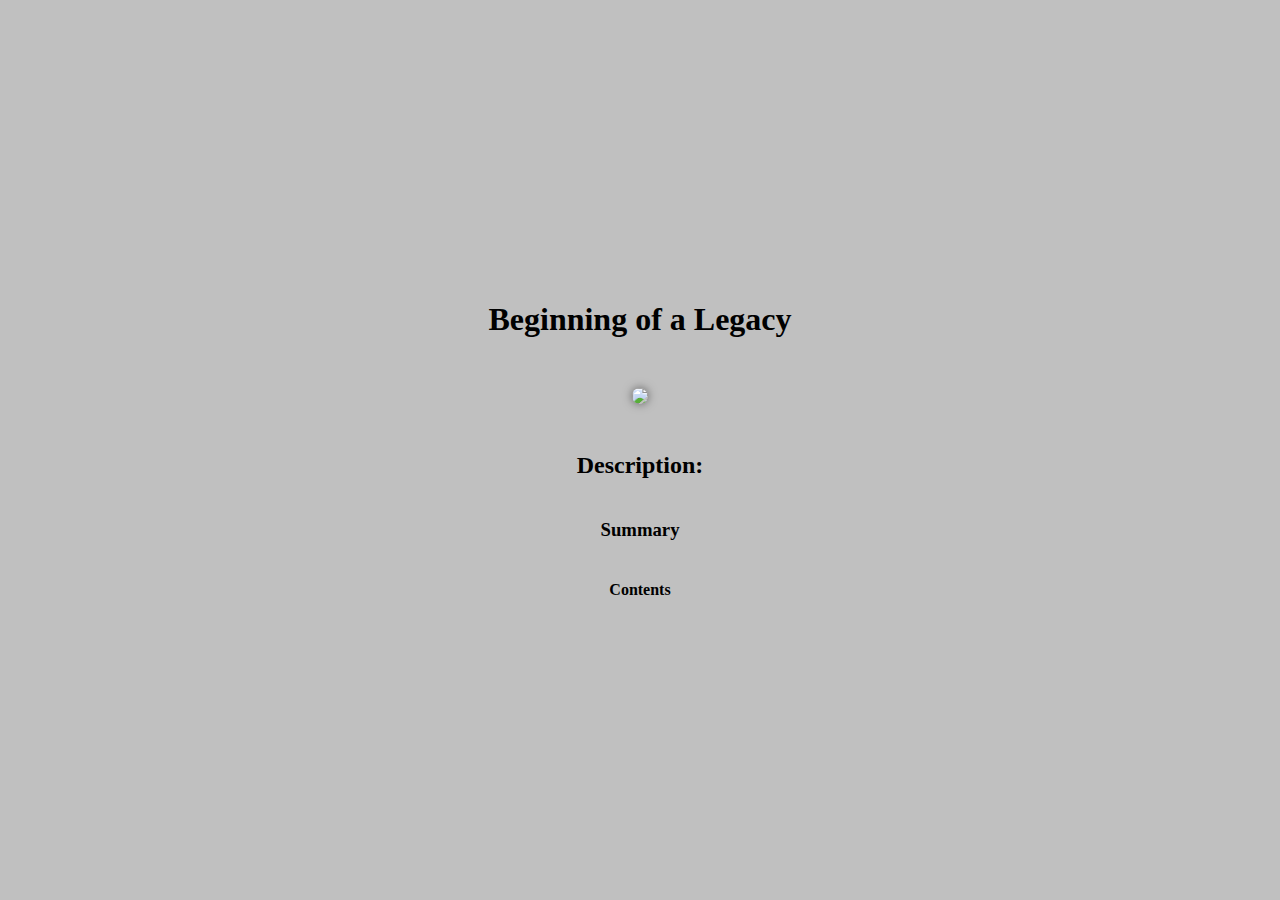
==== public/index.html @ a32fc6ef "added more styles and content" ====
<!DOCTYPE html>
<html lang="en">

<head>
    <meta charset="UTF-8">
    <meta name="viewport" content="width=device-width, initial-scale=1.0">
    <title>My Blog</title>
    <link rel="stylesheet" href="styles.css">
</head>

<body>
    <h1>
        Beginning of a Legacy
        <br><br>
        <img id="profilePic" src="https://pbs.twimg.com/profile_images/1113895391164944384/Q9PouGzK_400x400.jpg">
    </h1>

    
    <h2>
        Description:
    </h2>
    
    <h3>
        Summary
    </h3>

    <h4>
        Contents
    </h4>





    <script src="main.js"></script>
</body>

</html>
---- public/styles.css ----
body {
    background-color:silver;
    display: flex;
    justify-content: center; /* Center align items horizontally */
    align-items: center; /* Center align items vertically */
    min-height: 100vh; /* Set minimum height to 100% of viewport height */
    margin: 0; /* Remove default margin */
    padding: 0; /* Remove default padding */
    flex-direction: column; /* Stack items vertically */
}

h1, h2, h3, h4 {
    text-align: center; /* Center align text */
    margin: 20px 0; /* Add spacing between headings */
}

#profilePic {
    border-radius: 100px;
    box-shadow: 0 0 10px rgba(0,0,0,0.5)
}
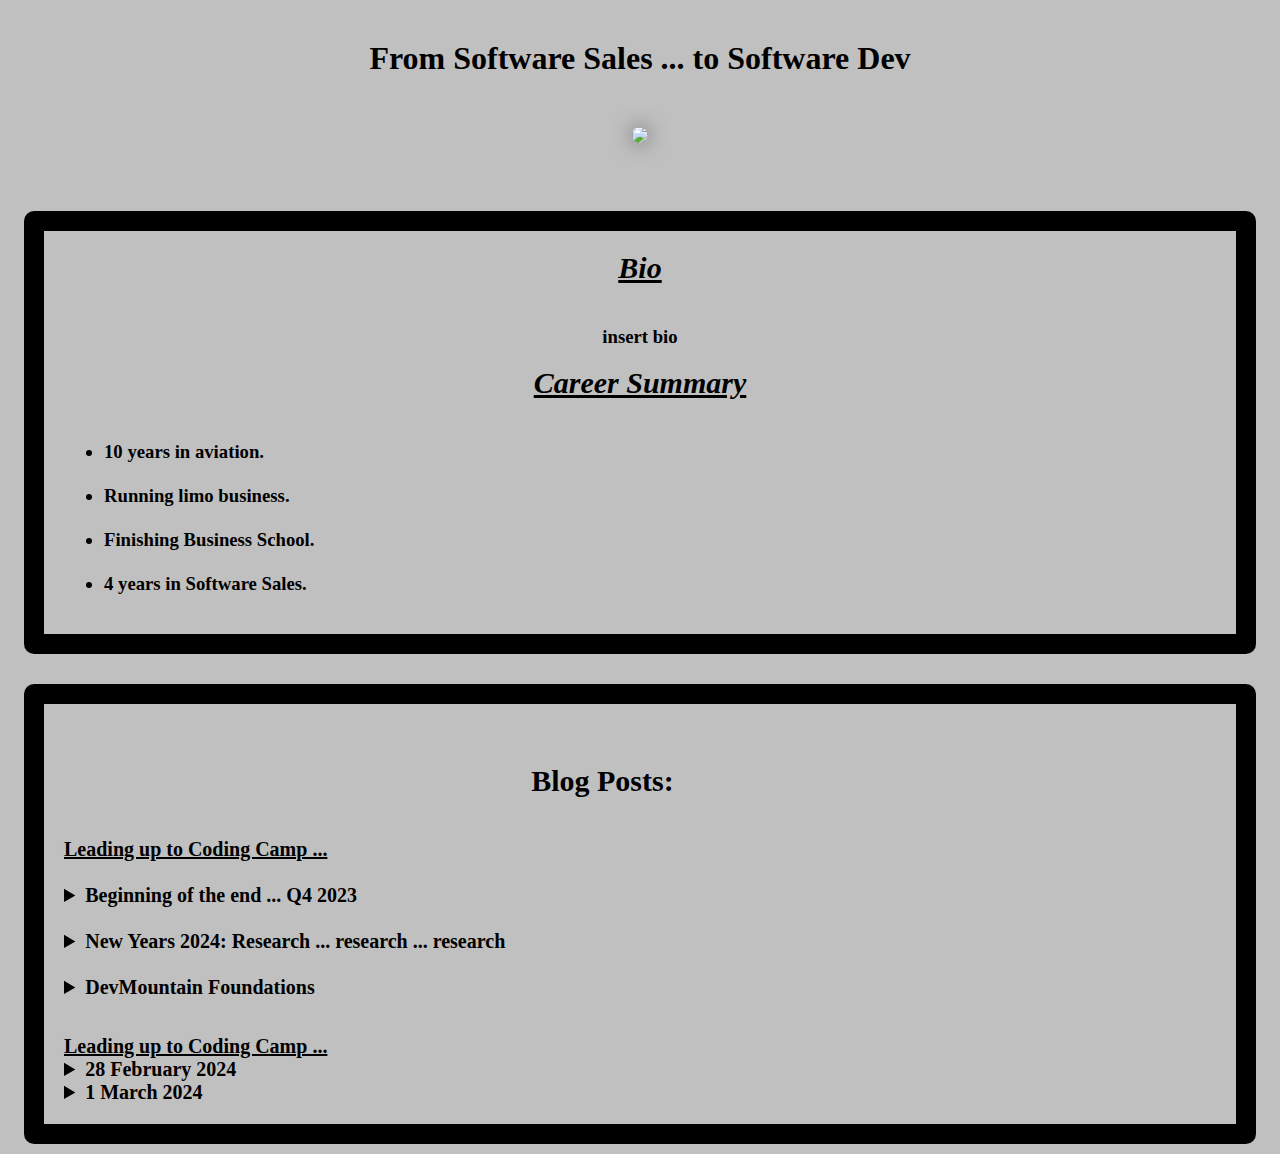
==== commit 4242b490: "refined more content" ====
--- a/public/index.html
+++ b/public/index.html
@@ -10,22 +10,73 @@
 
 <body>
     <h1>
-        Beginning of a Legacy
+        From Software Sales ... to Software Dev
         <br><br>
         <img id="profilePic" src="https://pbs.twimg.com/profile_images/1113895391164944384/Q9PouGzK_400x400.jpg">
     </h1>
 
-    
-    <h2>
-        Description:
-    </h2>
-    
-    <h3>
-        Summary
+
+
+    <h3 id="bio" style="text-align: center">
+        <label style="font-size: 30px; font-style: italic;"><u>Bio</u></label><br><br>
+        <p>
+            insert bio
+        </p>
+        <label style="font-size: 30px; font-style: italic;"><u>Career Summary</u></label><br><br>
+        <ul style="text-align: left">
+            <li>10 years in aviation.</li><br>
+            <li>Running limo business.</li><br>
+            <li>Finishing Business School.</li><br>
+            <li>4 years in Software Sales.</li>
+        </ul>
     </h3>
 
-    <h4>
-        Contents
+    <h4 id="blogPosts">
+        <section id="prequel" style="font-size: 20px;">
+            <h2>Blog Posts:</h2>
+            <label style="font-size: 20px">
+                <u>Leading up to Coding Camp ...</u>
+            </label><br><br>
+            <details>
+                <summary>Beginning of the end ... Q4 2023</summary>
+                <p>
+                    insert story
+                </p>
+            </details>
+            <br>
+            <details>
+                <summary>New Years 2024: Research ... research ... research</summary>
+                <p>
+                    insert story
+                </p>
+            </details>
+            <br>
+            <details>
+                <summary>DevMountain Foundations</summary>
+                <p>
+                    insert story
+                </p>
+            </details>
+        </section>
+        <br><br>
+        <section id="transition">
+            <label style="font-size: 20px">
+                <u>Leading up to Coding Camp ...</u>
+
+            <details>
+                <summary>28 February 2024</summary>
+                <p>
+                    insert story
+                </p>
+            </details>
+
+            <details>
+                <summary>1 March 2024</summary>
+                <p>
+                    Getting ready for Python
+                </p>
+            </details>
+        </section>
     </h4>
 
 
--- a/public/styles.css
+++ b/public/styles.css
@@ -4,17 +4,43 @@
     justify-content: center; /* Center align items horizontally */
     align-items: center; /* Center align items vertically */
     min-height: 100vh; /* Set minimum height to 100% of viewport height */
+    min-width: 90vh;
     margin: 0; /* Remove default margin */
     padding: 0; /* Remove default padding */
     flex-direction: column; /* Stack items vertically */
 }
 
-h1, h2, h3, h4 {
+h1, h2, h3 {
     text-align: center; /* Center align text */
     margin: 20px 0; /* Add spacing between headings */
+    border: 20px;
+    padding: 20px;
+    width: 90%;
+}
+
+h4 {
+    text-align: left;
+    margin: 10px;
+    width: 90%;
+    border: 20px;
+    padding: 20px;
+}
+
+#bio {
+    border-radius: 10px;
+    border-style: solid;
+
+}
+
+#blogPosts {
+    border-radius: 10px;
+    border-style: solid;
+    
 }
 
 #profilePic {
-    border-radius: 100px;
-    box-shadow: 0 0 10px rgba(0,0,0,0.5)
+    border-radius: 40px;
+    width: 50vh;
+    height: auto;
+    box-shadow: 0 0 20px rgba(0,0,0,0.5)
 }